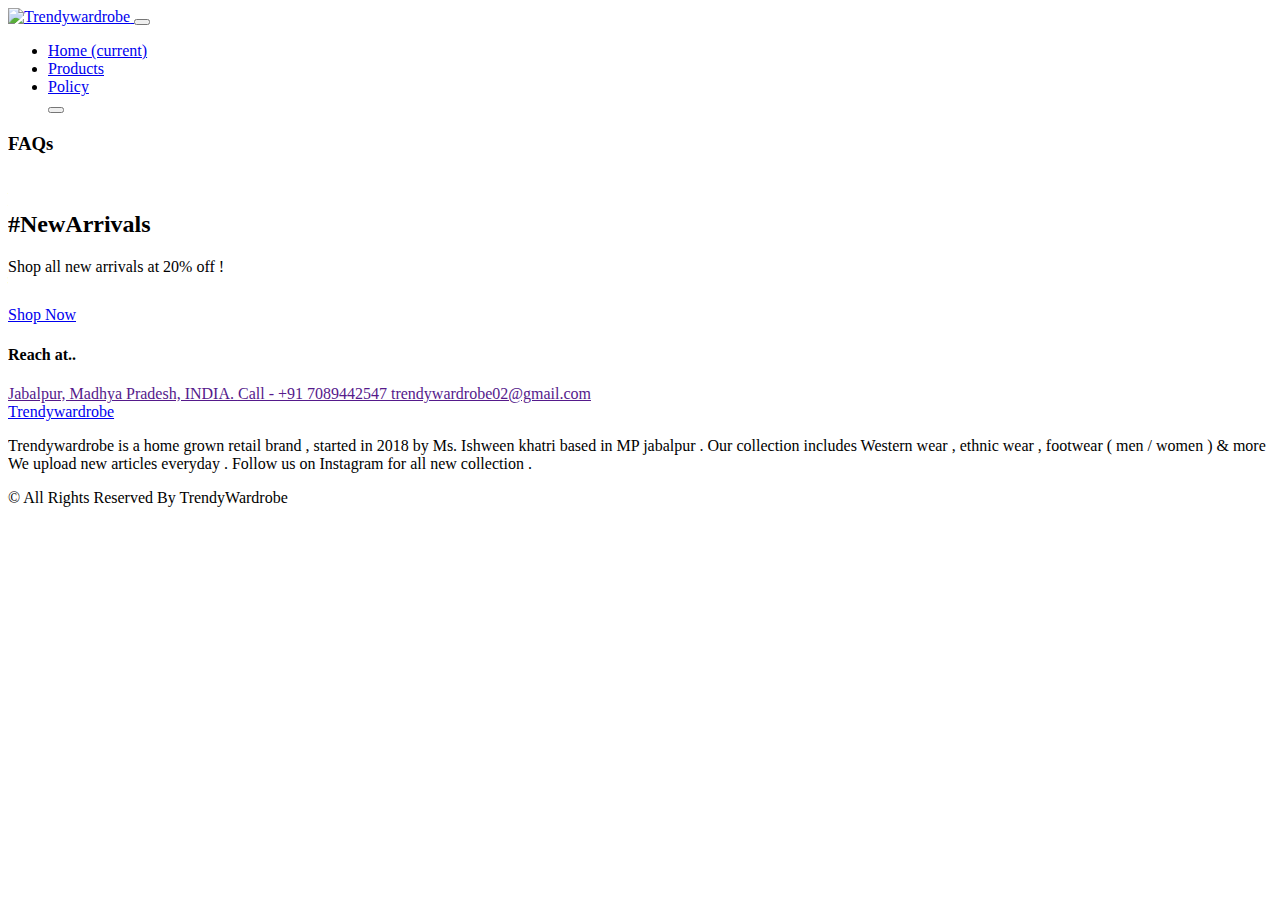
==== contact.html @ 57c63bbf "update" ====
<!DOCTYPE html>
<html>
   <head>
      <!-- Basic -->
      <meta charset="utf-8" />
      <meta http-equiv="X-UA-Compatible" content="IE=edge" />
      <!-- Mobile Metas -->
      <meta name="viewport" content="width=device-width, initial-scale=1, shrink-to-fit=no" />
      <!-- Site Metas -->
      <meta name="keywords" content="" />
      <meta name="description" content="" />
      <meta name="author" content="" />
      <link rel="shortcut icon" href="images/logo.jpeg" type="">
      <title>TrendyWardrobe | Policy</title>
      <!-- bootstrap core css -->
      <link rel="stylesheet" type="text/css" href="css/bootstrap.css" />
      <!-- font awesome style -->
      <link href="css/font-awesome.min.css" rel="stylesheet" />
      <!-- Custom styles for this template -->
      <link href="css/style.css" rel="stylesheet" />
      <!-- responsive style -->
      <link href="css/responsive.css" rel="stylesheet" />
   </head>
   <body class="sub_page">
      <div class="hero_area">
         <!-- header section strats -->
         <header class="header_section">
            <div class="container">
               <nav class="navbar navbar-expand-lg custom_nav-container ">
                  <a class="navbar-brand" href="index.html"><img style="height:70px;" src="images/logo1.jpeg" alt="Trendywardrobe"> </a>
                  <button class="navbar-toggler" type="button" data-toggle="collapse" data-target="#navbarSupportedContent" aria-controls="navbarSupportedContent" aria-expanded="false" aria-label="Toggle navigation">
                  <span class=""> </span>
                  </button>
                  <div class="collapse navbar-collapse" id="navbarSupportedContent">
                     <ul class="navbar-nav">
                        <li class="nav-item">
                           <a class="nav-link" href="index.html">Home <span class="sr-only">(current)</span></a>
                        </li>
              
                        <li class="nav-item">
                           <a class="nav-link" href="product.html">Products</a>
                        </li>
                        
                        <li class="nav-item active">
                           <a class="nav-link" href="contact.html">Policy</a>
                        </li>
                        
                        <form class="form-inline">
                           <button class="btn  my-2 my-sm-0 nav_search-btn" type="submit">
                           <i class="fa fa-search" aria-hidden="true"></i>
                           </button>
                        </form>
                     </ul>
                  </div>
               </nav>
            </div>
         </header>
         <!-- end header section -->
      </div>
      <!-- inner page section -->
      <section class="inner_page_head">
         <div class="container_fuild">
            <div class="row">
               <div class="col-md-12">
                  <div class="full">
                     <h3>FAQs</h3>
                  </div>
               </div>
            </div>
         </div>
      </section>
      <!-- end inner page section -->
      <!-- why section -->
      <!-- <section class="why_section layout_padding">
         <div class="container">
         
            <div class="row">
               <div class="col-lg-8 offset-lg-2">
                  <div class="full">
                     <form action="index.html">
                        <fieldset>
                           <input type="text" placeholder="Enter your full name" name="name" required />
                           <input type="email" placeholder="Enter your email address" name="email" required />
                           <input type="text" placeholder="Enter subject" name="subject" required />
                           <textarea placeholder="Enter your message" required></textarea>
                           <input type="submit" value="Submit" />
                        </fieldset>
                     </form>
                  </div>
               </div>
            </div>
         </div>
      </section> -->
      <!-- end why section -->
      <!-- arrival section -->
      <section class="arrival_section">
         <div class="container">
            <div class="box">
               <div class="arrival_bg_box">
                  <img src="images/arrival-bg.png" alt="">
               </div>
               <div class="row">
                  <div class="col-md-6 ml-auto">
                     <div class="heading_container remove_line_bt">
                        <h2>
                           #NewArrivals
                        </h2>
                     </div>
                     <p style="margin-top: 20px;margin-bottom: 30px;">
                        Shop all new arrivals at 20% off ! </p>
                     <a href="product.html">
                     Shop Now
                     </a>
                  </div>
               </div>
            </div>
         </div>
      </section>
      <!-- end arrival section -->
      <!-- footer section -->
      <footer class="footer_section">
         <div class="container">
            <div class="row">
               <div class="col-md-4 footer-col">
                  <div class="footer_contact">
                     <h4>
                        Reach at..
                     </h4>
                     <div class="contact_link_box">
                        <a href="">
                        <i class="fa fa-map-marker" aria-hidden="true"></i>
                        <span>
                        Jabalpur, Madhya Pradesh, INDIA.
                        </span>
                        </a>
                        <a href="">
                        <i class="fa fa-phone" aria-hidden="true"></i>
                        <span>
                        Call - +91 7089442547
                        </span>
                        </a>
                        <a href="">
                        <i class="fa fa-envelope" aria-hidden="true"></i>
                        <span>
                        trendywardrobe02@gmail.com
                        </span>
                        </a>
                     </div>
                  </div>
               </div>
               <div class="col-md-4 footer-col">
                  <div class="footer_detail">
                     <a href="index.html" class="footer-logo">
                     Trendywardrobe
                     </a>
                     <p>
                        Trendywardrobe is a home grown retail brand , started in 2018 by Ms. Ishween khatri  based in MP jabalpur . Our collection includes Western wear , ethnic wear , footwear ( men / women ) & more
We upload new articles everyday . Follow us on Instagram for all new collection . 
 </p>
                     <div class="footer_social">
					     <a href="https://instagram.com/trendy_wardrobebyishweenn?utm_medium=copy_link">
                        <i class="fa fa-instagram" aria-hidden="true"></i>
                        </a>
                        <a href="https://www.facebook.com/trendywardrobebyishween/">
                        <i class="fa fa-facebook" aria-hidden="true"></i>
                        </a>
						
                        <a href="https://wa.me/+917089442547/">
                        <i class="fa fa-whatsapp" aria-hidden="true"></i>
                        </a>
						 <!--
                        <a href="">
                        <i class="fa fa-linkedin" aria-hidden="true"></i>
                        </a>
                   
                        <a href="">
                        <i class="fa fa-pinterest" aria-hidden="true"></i>
                        </a>-->
                     </div>
                  </div>
               </div>
               <div class="col-md-4 footer-col">
                  <div class="map_container">
                     <div class="map">
                        <div id="googleMap"></div>
                     </div>
                  </div>
               </div>
            </div>
            <div class="footer-info">
               <div class="col-lg-7 mx-auto px-0">
                  <p>
                     &copy; <span id="displayYear"></span> All Rights Reserved By TrendyWardrobe
                     
                  </p>
               </div>
            </div>
         </div>
      </footer>
      <!-- footer section -->
      <!-- jQery -->
      <script src="js/jquery-3.4.1.min.js"></script>
      <!-- popper js -->
      <script src="js/popper.min.js"></script>
      <!-- bootstrap js -->
      <script src="js/bootstrap.js"></script>
      <!-- custom js -->
      <script src="js/custom.js"></script>
   </body>
</html>
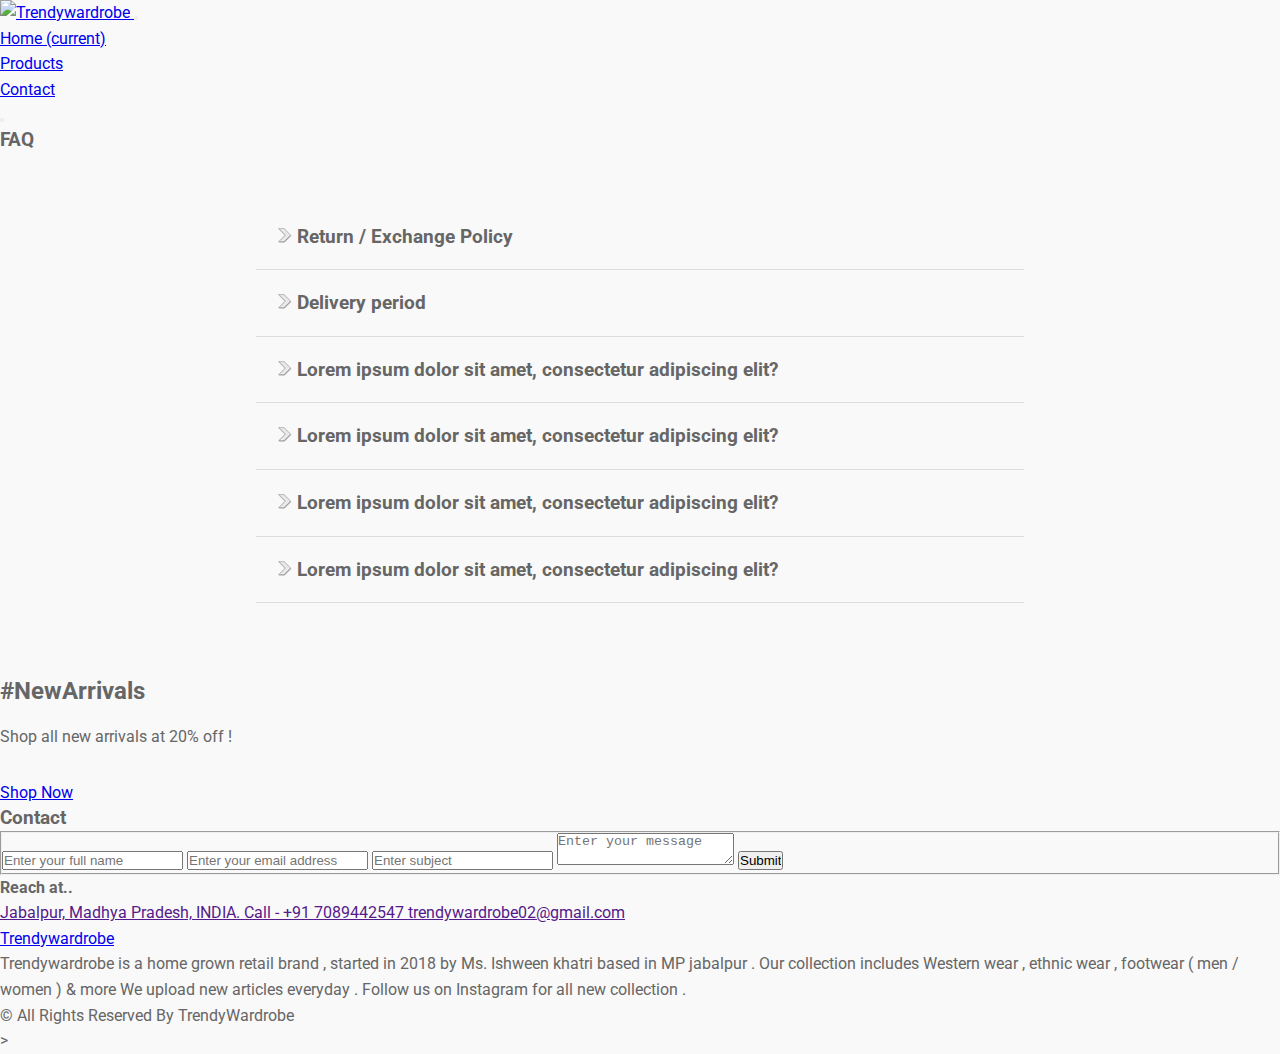
==== commit 48ab1b1a: "uploaded" ====
--- a/contact.html
+++ b/contact.html
@@ -11,7 +11,7 @@
       <meta name="description" content="" />
       <meta name="author" content="" />
       <link rel="shortcut icon" href="images/logo.jpeg" type="">
-      <title>TrendyWardrobe | Policy</title>
+      <title>TrendyWardrobe | Contact</title>
       <!-- bootstrap core css -->
       <link rel="stylesheet" type="text/css" href="css/bootstrap.css" />
       <!-- font awesome style -->
@@ -20,6 +20,15 @@
       <link href="css/style.css" rel="stylesheet" />
       <!-- responsive style -->
       <link href="css/responsive.css" rel="stylesheet" />
+	  
+	  
+	  
+	  
+	      <link rel="stylesheet" href="css_faq/style.css">
+    <link href="http://www.jqueryscript.net/css/jquerysctipttop.css" rel="stylesheet" type="text/css">
+    <link href='http://fonts.googleapis.com/css?family=Roboto' rel='stylesheet' type='text/css'>
+    <script src="https://ajax.googleapis.com/ajax/libs/jquery/1.11.3/jquery.min.js"></script>
+    <script src="js_faq/script.js"></script>
    </head>
    <body class="sub_page">
       <div class="hero_area">
@@ -42,7 +51,7 @@
                         </li>
                         
                         <li class="nav-item active">
-                           <a class="nav-link" href="contact.html">Policy</a>
+                           <a class="nav-link" href="contact.html">Contact</a>
                         </li>
                         
                         <form class="form-inline">
@@ -57,13 +66,78 @@
          </header>
          <!-- end header section -->
       </div>
+	        <!-- inner page section -->
+      <section class="inner_page_head">
+         <div class="container_fuild">
+            <div class="row">
+               <div class="col-md-12">
+                  <div class="full">
+                     <h3>FAQ</h3>
+                  </div>
+               </div>
+            </div>
+         </div>
+      </section>
+      <!-- end inner page section -->
+	  
+	  
+    <div id="container">
+     
+      <ul class="faq">
+        <li class="q"><img src="img/arrow.png"> Return / Exchange Policy</li>
+        <li class="a">Exchange in case of wrong / damage product delivered is made . For that client needs to report us the matter within 24 to 48 hrs of parcel delivery with proper unboxing video. Returns are not accepted .</li>
+        
+        <li class="q"><img src="img/arrow.png"> Delivery period </li>
+        <li class="a">Item gets delivered within 7-9 working days after dispatch . Dispatch period 2-3 days .</li>
+        
+        <li class="q"><img src="img/arrow.png"> Lorem ipsum dolor sit amet, consectetur adipiscing elit?</li>
+        <li class="a">Suspendisse sit amet elit lacinia, feugiat magna at, luctus massa. Aliquam sodales dictum nulla. consectetur adipiscing elit.</li>
+        
+        <li class="q"><img src="img/arrow.png"> Lorem ipsum dolor sit amet, consectetur adipiscing elit?</li>
+        <li class="a">Suspendisse sit amet elit lacinia, feugiat magna at, luctus massa. Aliquam sodales dictum nulla. consectetur adipiscing elit.</li>
+        
+        <li class="q"><img src="img/arrow.png"> Lorem ipsum dolor sit amet, consectetur adipiscing elit?</li>
+        <li class="a">Suspendisse sit amet elit lacinia, feugiat magna at, luctus massa. Aliquam sodales dictum nulla. consectetur adipiscing elit.</li>
+        
+        <li class="q"><img src="img/arrow.png"> Lorem ipsum dolor sit amet, consectetur adipiscing elit?</li>
+        <li class="a">Suspendisse sit amet elit lacinia, feugiat magna at, luctus massa. Aliquam sodales dictum nulla. consectetur adipiscing elit.</li>
+      </ul>
+    </div>
+	  
+	        <!-- arrival section -->
+      <section class="arrival_section">
+         <div class="container">
+            <div class="box">
+               <div class="arrival_bg_box">
+                  <img src="images/arrival-bg.png" alt="">
+               </div>
+               <div class="row">
+                  <div class="col-md-6 ml-auto">
+                     <div class="heading_container remove_line_bt">
+                        <h2>
+                           #NewArrivals
+                        </h2>
+                     </div>
+                     <p style="margin-top: 20px;margin-bottom: 30px;">
+                        Shop all new arrivals at 20% off ! </p>
+                     <a href="product.html">
+                     Shop Now
+                     </a>
+                  </div>
+               </div>
+            </div>
+         </div>
+      </section>
+      <!-- end arrival section -->
+	  
+	  
       <!-- inner page section -->
       <section class="inner_page_head">
          <div class="container_fuild">
             <div class="row">
                <div class="col-md-12">
                   <div class="full">
-                     <h3>FAQs</h3>
+                     <h3>Contact</h3>
                   </div>
                </div>
             </div>
@@ -71,7 +145,7 @@
       </section>
       <!-- end inner page section -->
       <!-- why section -->
-      <!-- <section class="why_section layout_padding">
+  <section class="why_section layout_padding">
          <div class="container">
          
             <div class="row">
@@ -90,33 +164,9 @@
                </div>
             </div>
          </div>
-      </section> -->
+      </section>
       <!-- end why section -->
-      <!-- arrival section -->
-      <section class="arrival_section">
-         <div class="container">
-            <div class="box">
-               <div class="arrival_bg_box">
-                  <img src="images/arrival-bg.png" alt="">
-               </div>
-               <div class="row">
-                  <div class="col-md-6 ml-auto">
-                     <div class="heading_container remove_line_bt">
-                        <h2>
-                           #NewArrivals
-                        </h2>
-                     </div>
-                     <p style="margin-top: 20px;margin-bottom: 30px;">
-                        Shop all new arrivals at 20% off ! </p>
-                     <a href="product.html">
-                     Shop Now
-                     </a>
-                  </div>
-               </div>
-            </div>
-         </div>
-      </section>
-      <!-- end arrival section -->
+
       <!-- footer section -->
       <footer class="footer_section">
          <div class="container">
@@ -206,5 +256,20 @@
       <script src="js/bootstrap.js"></script>
       <!-- custom js -->
       <script src="js/custom.js"></script>
+	  
+	  ><script type="text/javascript">
+
+  var _gaq = _gaq || [];
+  _gaq.push(['_setAccount', 'UA-36251023-1']);
+  _gaq.push(['_setDomainName', 'jqueryscript.net']);
+  _gaq.push(['_trackPageview']);
+
+  (function() {
+    var ga = document.createElement('script'); ga.type = 'text/javascript'; ga.async = true;
+    ga.src = ('https:' == document.location.protocol ? 'https://ssl' : 'http://www') + '.google-analytics.com/ga.js';
+    var s = document.getElementsByTagName('script')[0]; s.parentNode.insertBefore(ga, s);
+  })();
+
+</script>
    </body>
 </html>
--- a/css_faq/style.css
+++ b/css_faq/style.css
@@ -0,0 +1,63 @@
+
+/*Responsive CSS*/
+
+
+* {
+  margin: 0;
+  padding: 0;
+}
+
+body {
+  font-family: 'roboto', sans-serif;
+  color: #666;
+  font-size: 16px;
+  background: #f9f9f9;
+  line-height: 1.6em;
+}
+
+ul, li { list-style: none; }
+
+#container {
+  width: 60%;
+  margin: 50px auto;
+  overflow: auto;
+}
+
+h1 {
+  text-align: center;
+  margin-bottom: 20px;
+}
+
+.title {
+  height: 40px;
+  background: #6bb170;
+  color: white;
+  text-align: center;
+  padding-top: 13px;
+}
+
+.faq li { padding: 20px; }
+
+.faq li.q {
+  background: #4FC2E;
+  font-weight: bold;
+  font-size: 120%;
+  border-bottom: 1px #ddd solid;
+  cursor: pointer;
+}
+
+.faq li.a {
+  background: #f7444e;
+  display: none;
+  color:#fff;
+}
+
+.rotate {
+  -moz-transform: rotate(90deg);
+  -webkit-transform: rotate(90deg);
+  transform: rotate(90deg);
+}
+@media (max-width:800px) {
+
+#container { width: 90%; }
+}
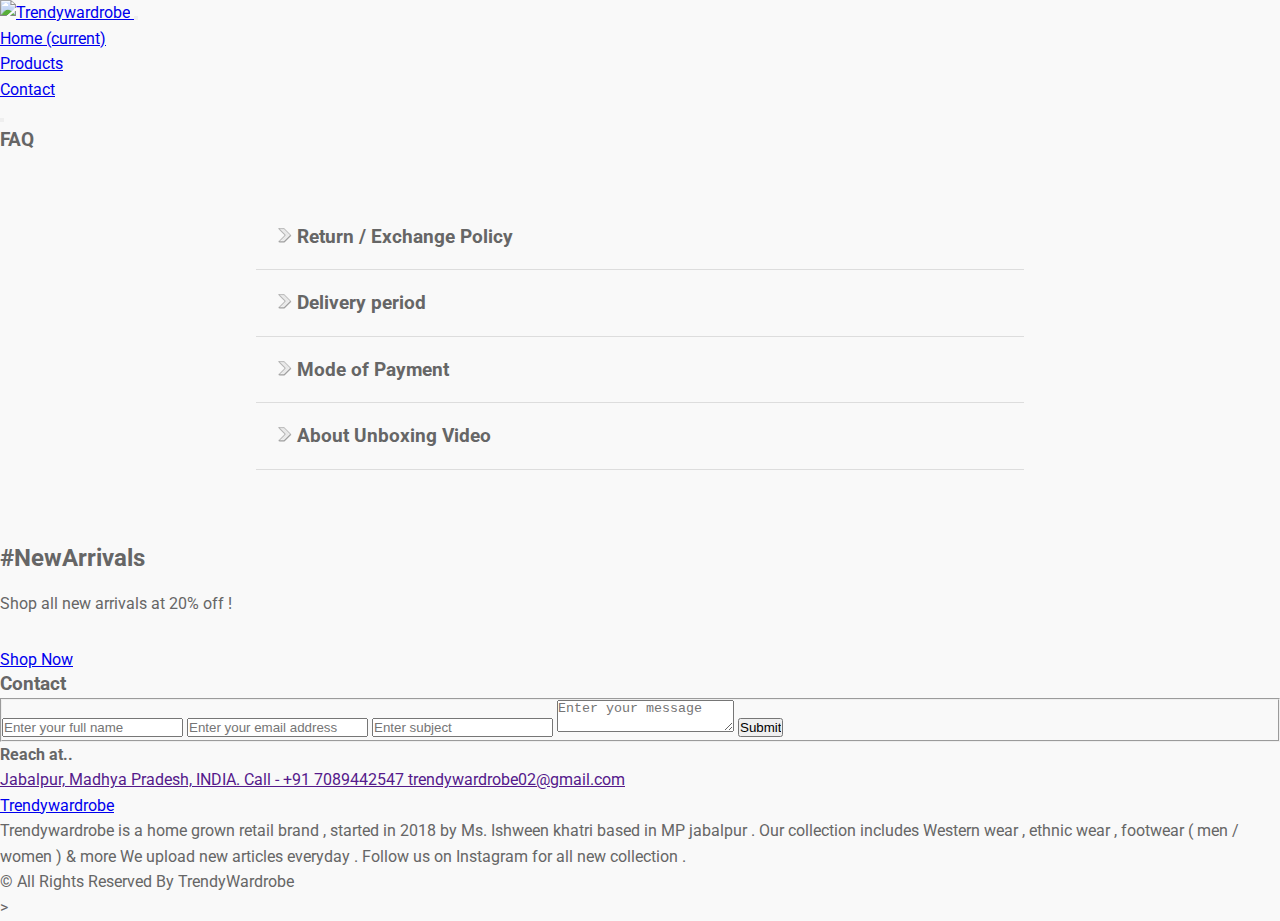
==== commit ccafc283: "update2" ====
--- a/contact.html
+++ b/contact.html
@@ -90,17 +90,21 @@
         <li class="q"><img src="img/arrow.png"> Delivery period </li>
         <li class="a">Item gets delivered within 7-9 working days after dispatch . Dispatch period 2-3 days .</li>
         
+        <li class="q"><img src="img/arrow.png"> Mode of Payment</li>
+        <li class="a">  We accept payments via PAYTM , GPAY , BANK TRANSFER , PHONEPAY . 
+Cash on Delivery not available .
+.</li>
+        
+        <li class="q"><img src="img/arrow.png"> About Unboxing Video</li>
+        <li class="a">Unboxing video should start with showing the slip on parcel where your name and tracking id is written 
+NO CUT ❌NO PAUSE❌
+Check product thoroughly while making the video any defect found should be shown in video.</li>
+        
+        <!--- <li class="q"><img src="img/arrow.png"> Lorem ipsum dolor sit amet, consectetur adipiscing elit?</li>
+        <li class="a">Suspendisse sit amet elit lacinia, feugiat magna at, luctus massa. Aliquam sodales dictum nulla. consectetur adipiscing elit.</li>
+        
         <li class="q"><img src="img/arrow.png"> Lorem ipsum dolor sit amet, consectetur adipiscing elit?</li>
-        <li class="a">Suspendisse sit amet elit lacinia, feugiat magna at, luctus massa. Aliquam sodales dictum nulla. consectetur adipiscing elit.</li>
-        
-        <li class="q"><img src="img/arrow.png"> Lorem ipsum dolor sit amet, consectetur adipiscing elit?</li>
-        <li class="a">Suspendisse sit amet elit lacinia, feugiat magna at, luctus massa. Aliquam sodales dictum nulla. consectetur adipiscing elit.</li>
-        
-        <li class="q"><img src="img/arrow.png"> Lorem ipsum dolor sit amet, consectetur adipiscing elit?</li>
-        <li class="a">Suspendisse sit amet elit lacinia, feugiat magna at, luctus massa. Aliquam sodales dictum nulla. consectetur adipiscing elit.</li>
-        
-        <li class="q"><img src="img/arrow.png"> Lorem ipsum dolor sit amet, consectetur adipiscing elit?</li>
-        <li class="a">Suspendisse sit amet elit lacinia, feugiat magna at, luctus massa. Aliquam sodales dictum nulla. consectetur adipiscing elit.</li>
+        <li class="a">Suspendisse sit amet elit lacinia, feugiat magna at, luctus massa. Aliquam sodales dictum nulla. consectetur adipiscing elit.</li> -->
       </ul>
     </div>
 	  
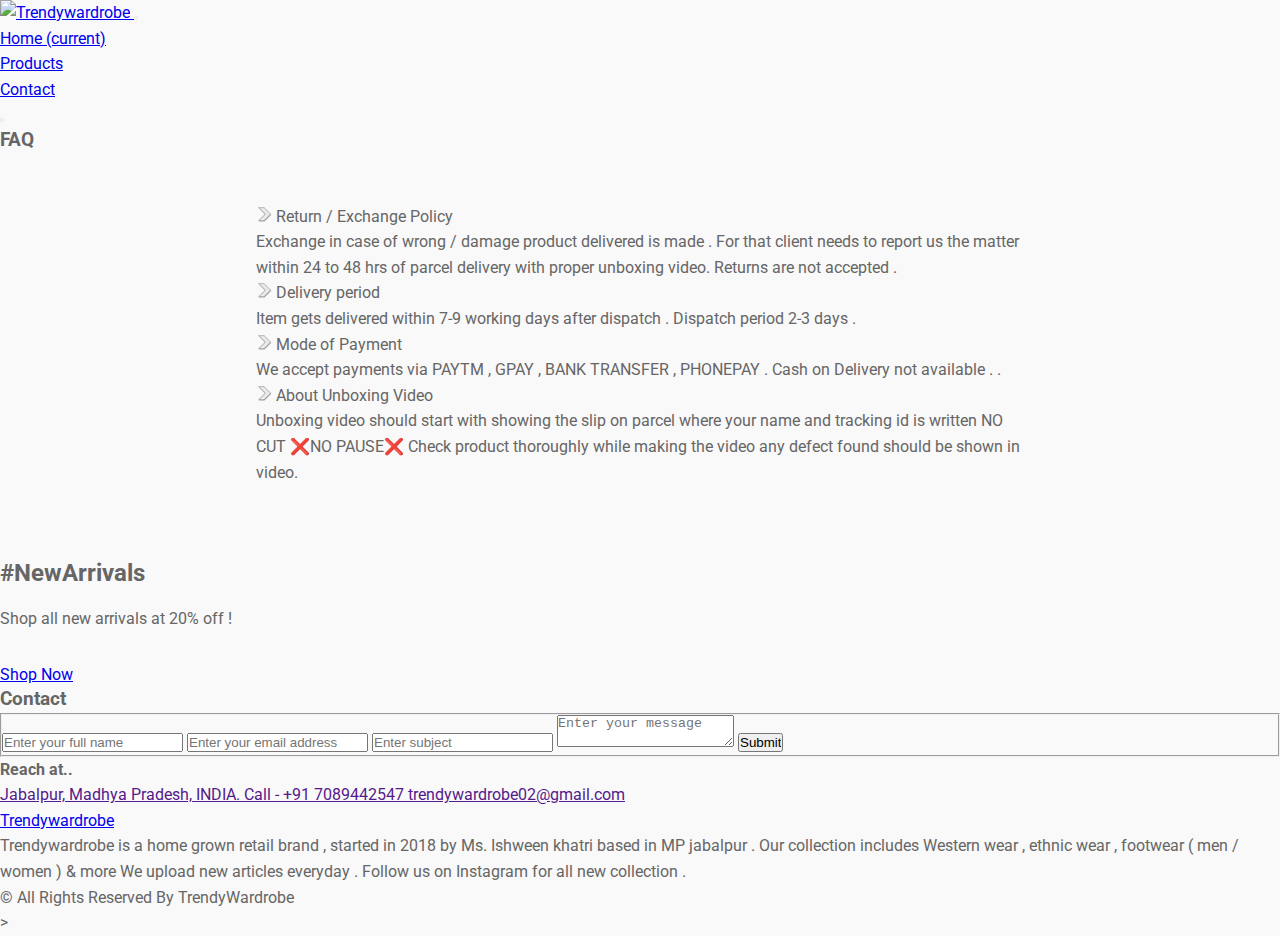
==== commit 3eadeef9: "update3" ====
--- a/contact.html
+++ b/contact.html
@@ -83,7 +83,7 @@
 	  
     <div id="container">
      
-      <ul class="faq">
+      <ul class="faqs">
         <li class="q"><img src="img/arrow.png"> Return / Exchange Policy</li>
         <li class="a">Exchange in case of wrong / damage product delivered is made . For that client needs to report us the matter within 24 to 48 hrs of parcel delivery with proper unboxing video. Returns are not accepted .</li>
         
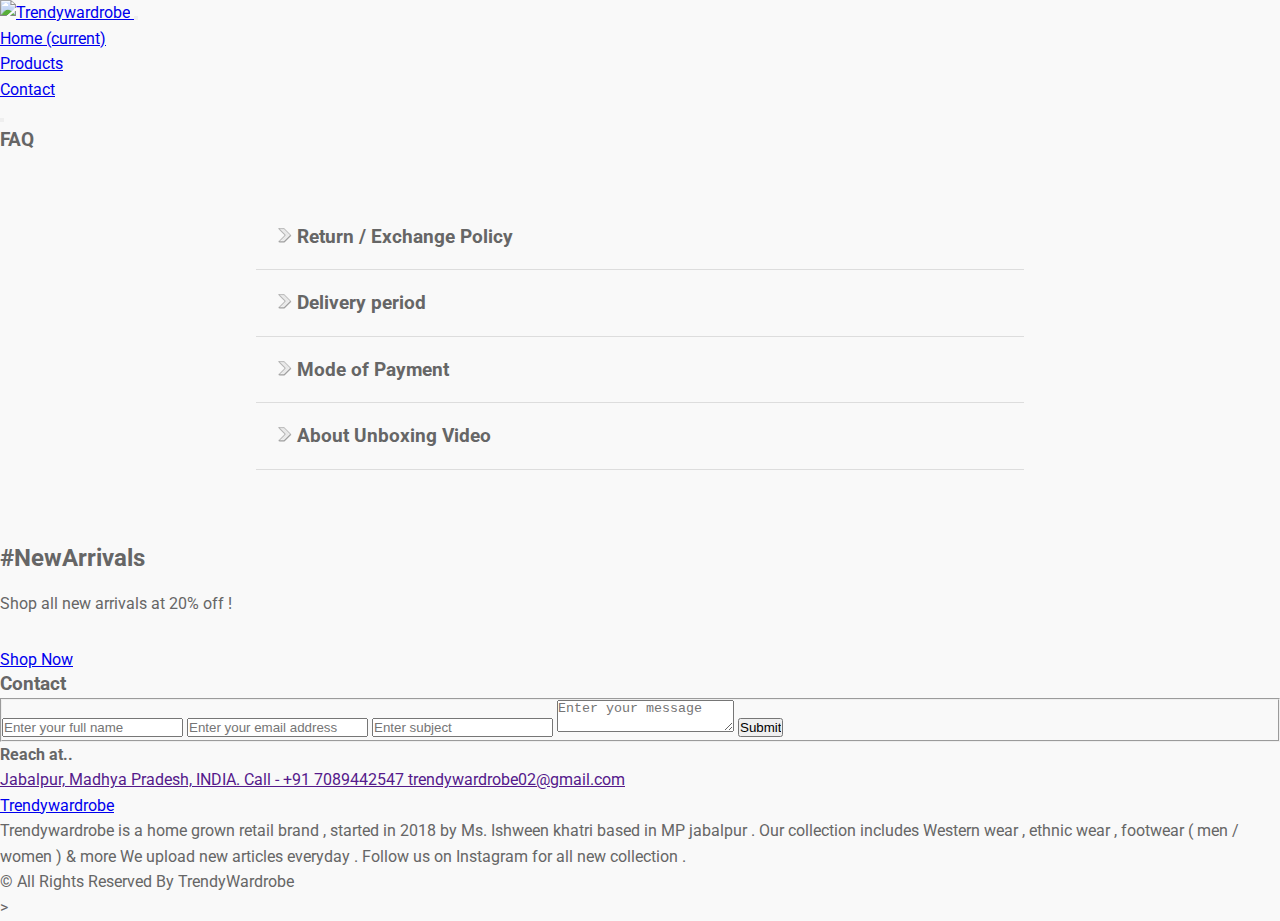
==== commit bae930ae: "update" ====
--- a/contact.html
+++ b/contact.html
@@ -83,7 +83,7 @@
 	  
     <div id="container">
      
-      <ul class="faqs">
+      <ul class="faq">
         <li class="q"><img src="img/arrow.png"> Return / Exchange Policy</li>
         <li class="a">Exchange in case of wrong / damage product delivered is made . For that client needs to report us the matter within 24 to 48 hrs of parcel delivery with proper unboxing video. Returns are not accepted .</li>
         
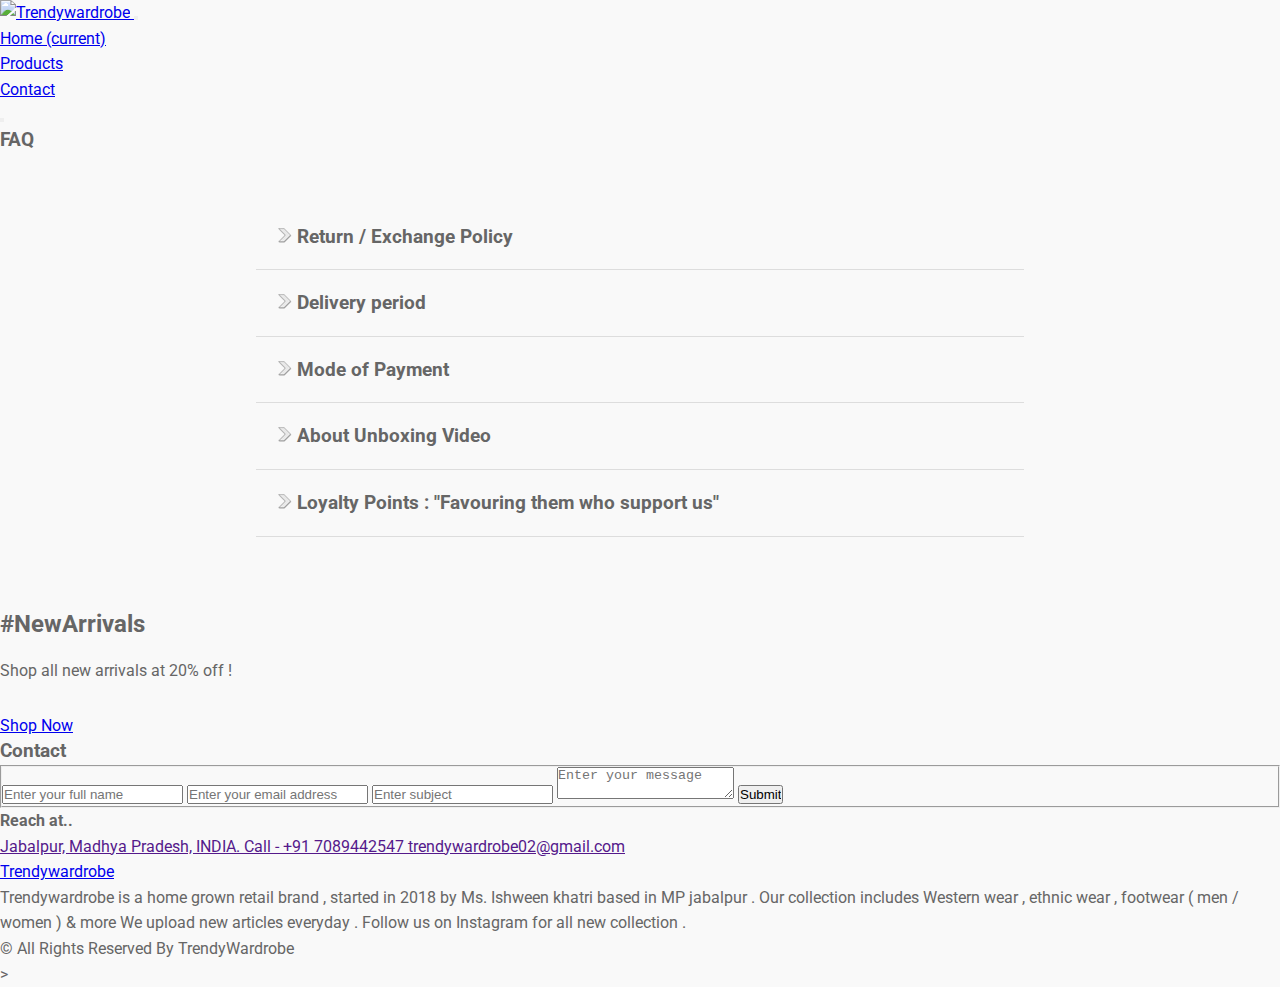
==== commit adc6bcfc: "update" ====
--- a/contact.html
+++ b/contact.html
@@ -93,17 +93,18 @@
         <li class="q"><img src="img/arrow.png"> Mode of Payment</li>
         <li class="a">  We accept payments via PAYTM , GPAY , BANK TRANSFER , PHONEPAY . 
 Cash on Delivery not available .
-.</li>
+</li>
         
         <li class="q"><img src="img/arrow.png"> About Unboxing Video</li>
         <li class="a">Unboxing video should start with showing the slip on parcel where your name and tracking id is written 
 NO CUT ❌NO PAUSE❌
 Check product thoroughly while making the video any defect found should be shown in video.</li>
         
-        <!--- <li class="q"><img src="img/arrow.png"> Lorem ipsum dolor sit amet, consectetur adipiscing elit?</li>
-        <li class="a">Suspendisse sit amet elit lacinia, feugiat magna at, luctus massa. Aliquam sodales dictum nulla. consectetur adipiscing elit.</li>
-        
-        <li class="q"><img src="img/arrow.png"> Lorem ipsum dolor sit amet, consectetur adipiscing elit?</li>
+        <li class="q"><img src="img/arrow.png"> Loyalty Points : "Favouring them who support us" </li>
+        <li class="a">For every purchase worth Rs 100 you will be rewarded 10 points.
+	      Maximum points that can be redeemed : 50points per item (Western wear) & 100 points per item(Ethnic wear , shoes , watches)</li>
+        
+       <!---  <li class="q"><img src="img/arrow.png"> Lorem ipsum dolor sit amet, consectetur adipiscing elit?</li>
         <li class="a">Suspendisse sit amet elit lacinia, feugiat magna at, luctus massa. Aliquam sodales dictum nulla. consectetur adipiscing elit.</li> -->
       </ul>
     </div>
